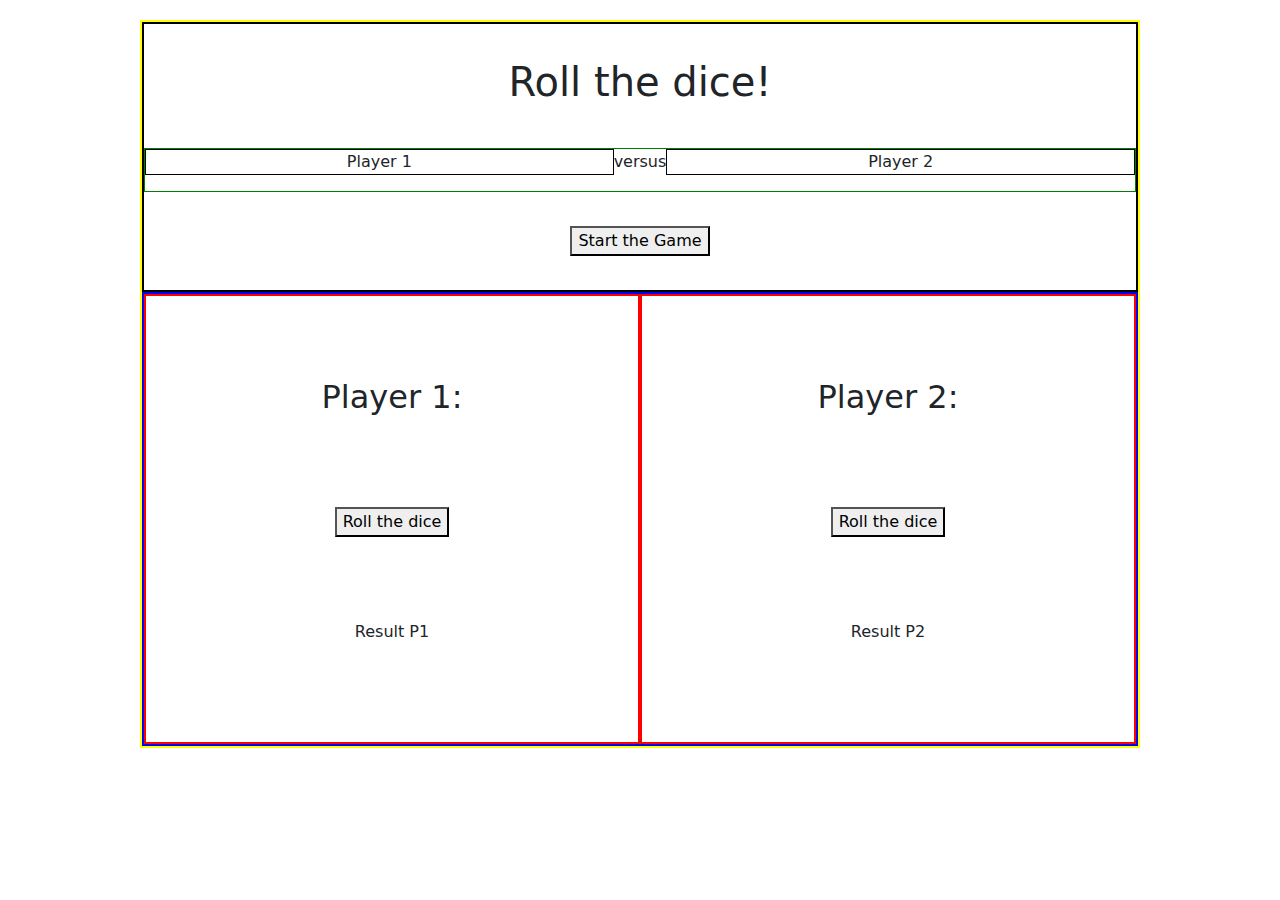
==== js4_challenge.html @ 41a8b2af "Basic layout done" ====
<!DOCTYPE html>
<html lang="en">
<head>
    <meta charset="UTF-8">
    <meta name="viewport" content="width=device-width, initial-scale=1.0">
    <title>Roll the dice!</title>
    <link rel="stylesheet" href="./css/bootstrap.min.css">
    <link rel="stylesheet" href="./js4_challenge.css">
</head>
<body>
    <div id="container-wrap">
        <header>
            <div id="container-header">
                <h1>Roll the dice!</h1>
                <div id="container-span">
                    <p id="player1">Player 1</p>
                    <p>versus</p>
                    <p id="player2">Player 2</p>
                </div>
                <button id="startGame">Start the Game</button>
            </div>
        </header>

        <main>
            <div id="container-main">

                <div id="container-p1">
                    <h2>Player 1:</h2>
                    <button id="btnRollP1">Roll the dice</button>
                    <p id="result1">Result P1</p>
                </div>

                <div id="container-p2">
                    <h2>Player 2:</h2>
                    <button id="btnRollP2">Roll the dice</button>
                    <p id="result2">Result P2</p>
                </div>

            </div>
        </main>

    </div>

    <script src="./js4_challenge.js"></script>
</body>
</html>
---- js4_challenge.css ----
#container-wrap {
    border: 2px solid yellow;
    width: 1000px;
    margin: 20px auto;
}

#container-header {
    border: 2px solid black;
    width: 100%;
    display: flex;
    flex-direction: column;
    justify-content: space-evenly;
    align-items: center;
    height: 30vh;
}

#container-main {
    border: 2px solid blue;
    width: 100%;
    display: flex;
}

#container-p1, #container-p2 {
    border: 2px solid red;
    width: 50%;
    display: flex;
    flex-direction: column;
    justify-content: space-evenly;
    align-items: center;
    height: 50vh;
}

#container-span {
    display: flex;
    justify-content: space-between;
    align-items: center;
    border: 1px solid green;
    /* gap: 50vw; */
    width: 100%;
}

#player1, #player2 {
    border: 1px solid black;
    width: 50%;
    text-align: center;
    ;
}
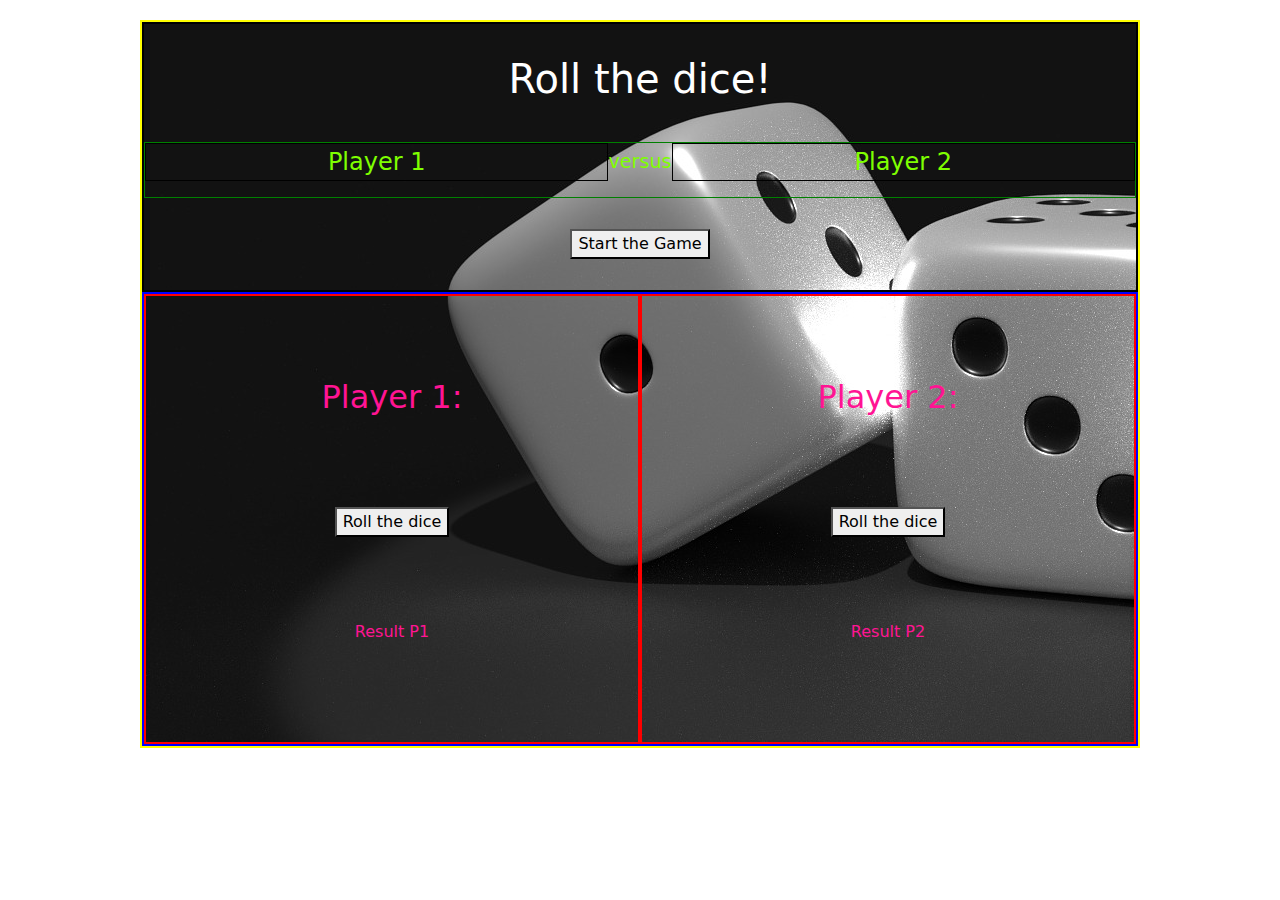
==== commit a9fa7c39: "added bg-image and some styling" ====
--- a/js4_challenge.html
+++ b/js4_challenge.html
@@ -14,7 +14,7 @@
                 <h1>Roll the dice!</h1>
                 <div id="container-span">
                     <p id="player1">Player 1</p>
-                    <p>versus</p>
+                    <p id="versus">versus</p>
                     <p id="player2">Player 2</p>
                 </div>
                 <button id="startGame">Start the Game</button>
--- a/js4_challenge.css
+++ b/js4_challenge.css
@@ -2,6 +2,9 @@
     border: 2px solid yellow;
     width: 1000px;
     margin: 20px auto;
+    background-image: url("./images/cube-1655118_1920.jpg");
+    /* background-size: contain; */
+    /* opacity: 0.5; */
 }
 
 #container-header {
@@ -43,5 +46,19 @@
     border: 1px solid black;
     width: 50%;
     text-align: center;
-    ;
+    color: chartreuse;
+    font-size: 1.5rem;
 }
+
+#result1, #result2, h2 {
+    color: deeppink;
+}
+
+#versus {
+    color: chartreuse;
+    font-size: 1.2rem;
+}
+
+h1 {
+    color: white;
+}
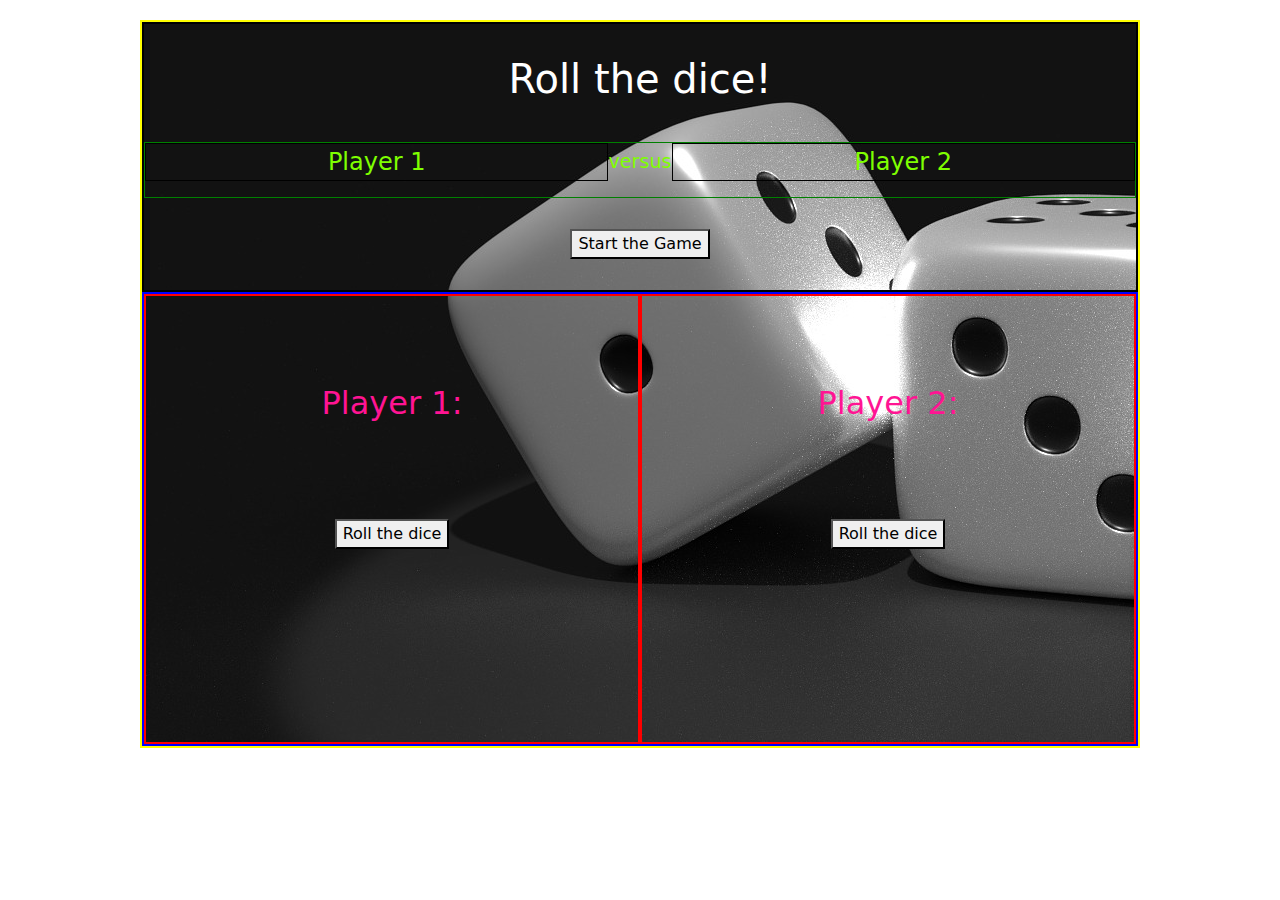
==== commit a1f30360: "game almost done, final result missing" ====
--- a/js4_challenge.html
+++ b/js4_challenge.html
@@ -25,15 +25,15 @@
             <div id="container-main">
 
                 <div id="container-p1">
-                    <h2>Player 1:</h2>
+                    <h2 id="h2-p1">Player 1:</h2>
                     <button id="btnRollP1">Roll the dice</button>
-                    <p id="result1">Result P1</p>
+                    <p id="result1"></p>
                 </div>
 
                 <div id="container-p2">
-                    <h2>Player 2:</h2>
+                    <h2 id="h2-p2">Player 2:</h2>
                     <button id="btnRollP2">Roll the dice</button>
-                    <p id="result2">Result P2</p>
+                    <p id="result2"></p>
                 </div>
 
             </div>
--- a/js4_challenge.css
+++ b/js4_challenge.css
@@ -50,7 +50,12 @@
     font-size: 1.5rem;
 }
 
-#result1, #result2, h2 {
+#result1, #result2 {
+    color: deeppink;
+    font-size: 3rem;
+}
+
+h2 {
     color: deeppink;
 }
 
